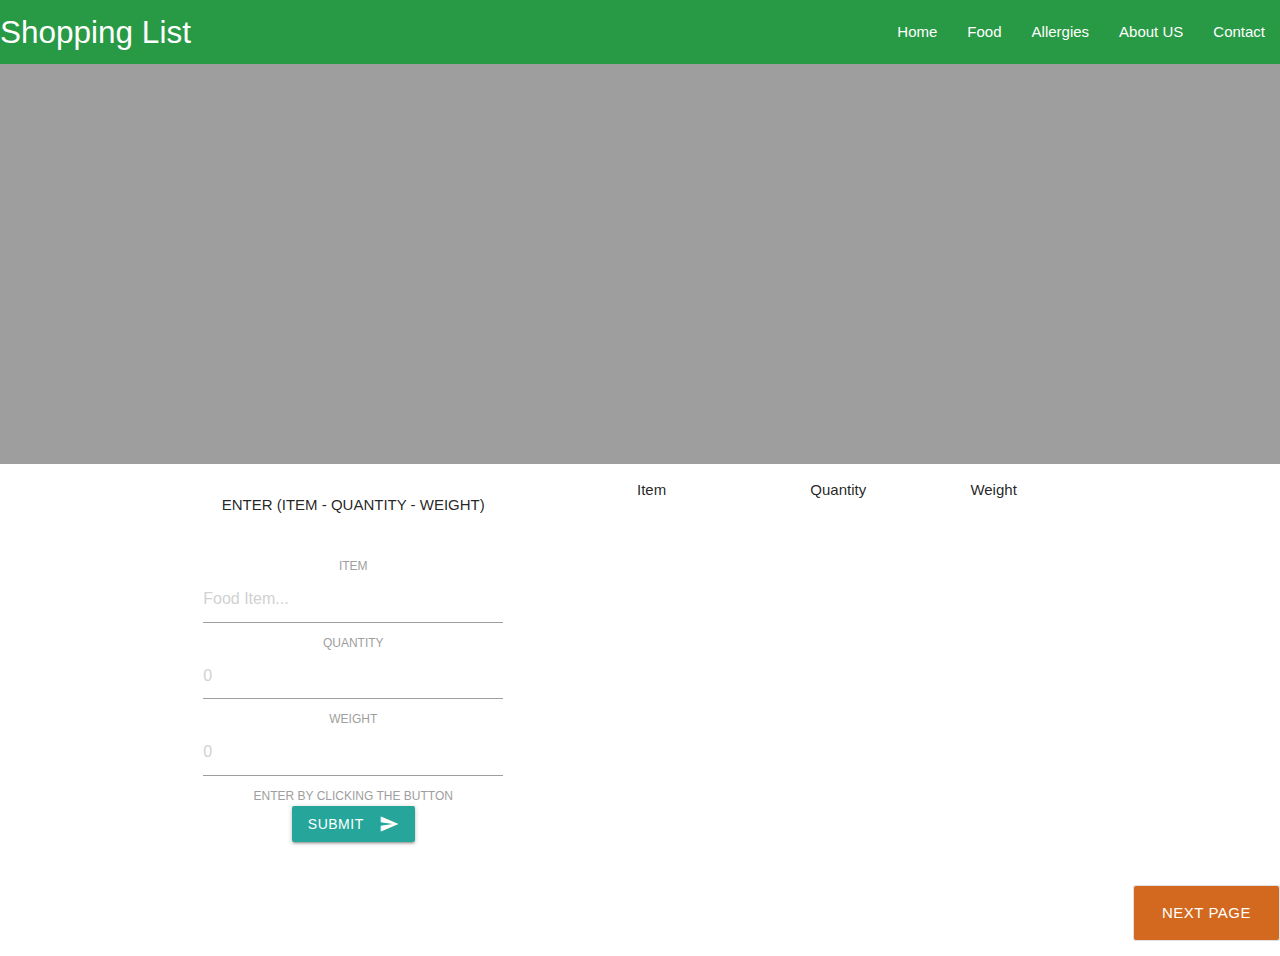
==== assets/Logo/index.html @ 17829bf0 "created a next page button and added links to home button" ====
<!DOCTYPE html>
<html lang="en">
  <head>
    <meta charset="UTF-8" />
    <meta name="viewport" content="width=device-width, initial-scale=1.0" />
    <title>Shopping List</title>
    <!--Google font Coustard-->
    <link rel="preconnect" href="https://fonts.googleapis.com" />
    <link rel="preconnect" href="https://fonts.gstatic.com" crossorigin />
    <link
      href="https://fonts.googleapis.com/css2?family=Coustard&display=swap"
      rel="stylesheet"
    />
    <!--Materialize Icons-->
    <link
      href="https://fonts.googleapis.com/icon?family=Material+Icons"
      rel="stylesheet"
    />
    <!---Actual Materialize CSS links-->
    <link
      rel="stylesheet"
      href="https://cdnjs.cloudflare.com/ajax/libs/materialize/1.0.0/css/materialize.min.css"
    />
    <!--CSS link-->
    <link rel="stylesheet" href="index.css" />
  </head>
  <body id="page1">
    <section class="main-navbar">
      <nav class="nav-fixed">
        <div class="nav-wrapper">
          <a href="#" class="brand-logo">Shopping List</a>
          <a href="#" data-target="mobile-demo" class="sidenav-trigger">
            <i class="material-icons">menu</i></a
          >
          <ul id="nav-mobile" class="right hide-on-med-and-down">
            <li><a href="#" onclick="toggleModal();">Home</a></li>
            <li><a href="#" onclick="toggleModal();">Food</a></li>
            <li><a href="#" onclick="toggleModal();">Allergies</a></li>
            <li><a href="#" onclick="toggleModal();">About US</a></li>
            <li><a href="#" onclick="toggleModal();">Contact</a></li>
          </ul>
        </div>
      </nav>

      <ul class="sidenav" id="mobile-demo">
        <li><a href="#" onclick="toggleModal();">Home</a></li>
        <li><a href="#" onclick="toggleModal();">Food</a></li>
        <li><a href="#" onclick="toggleModal();">Allergies</a></li>
        <li><a href="#" onclick="toggleModal();">About US</a></li>
        <li><a href="#" onclick="toggleModal();">Contact</a></li>
      </ul>
    </section>
    <section class="fslider">
      <div class="slider">
        <ul class="slides">
          <li>
            <img src="banner1.png" alt="Oops!" />
            <div class="caption center-align white-text">
              <h3>Shopping made Easy</h3>
              <h5 class="light.text-lighten-3">
                Shopping for your meals made easy
              </h5>
            </div>
          </li>
          <li>
            <img src="banner2.jpg"  alt="Oops!" />
            <div class="caption center-align white-text">
              <h3>Online Shopping</h3>
              <h5 class="light.text-lighten-3">
                Let your fingers do the walking
              </h5>
            </div>
          </li>
        </ul>
      </div>
    </section>
    <section class="descrip">
      <div class="section white center">
        <div class="row container center">
          <div class="col l4 m4 s12">
            <div style="width: 300px" ">
              <p id="item-name">ENTER (ITEM - QUANTITY - WEIGHT)</p>
              <br />
              <label>ITEM</label>
              <label>
                <input id="item" type="text" placeholder="Food Item..." />
              </label>
              <label>QUANTITY</label>
              <label>
                <input id="quantity" type="text" placeholder="0" />
              </label>
              <label>WEIGHT</label>
              <label>
                <input id="weight" type="text" placeholder="0" />
              </label>
              <div class="shoppingButton">
                <label>ENTER BY CLICKING THE BUTTON</label>
                <button class="btn waves-effect waves-light" type="submit" name="action" onclick="shoppingList()">Submit
                  <i class="material-icons right">send</i>
                </button>
              </div>
            </div>
          </div>
          <div class="col l8 m8 s12 offset-s6">
            <div style="width: 600px">
              <div id="input-display">
                <span id="shoppingListItem">Item</span>
                <span id="shoppingListQuantity">Quantity</span>
                <span id="shoppingListWeight">Weight</span>
                <div  class="row">
                  <div  class="col s4" id="shopping_list_array_item"></div>
                  <div class="col s4" id="shopping_list_array_quantity"></div>
                  <div class="col s3" id="shopping_list_array_weight"></div>                  
                </div>
              </div>
            </div>
          </div>
        </div>
      </div>
    </section>   
    <section id="recipePages">
      <ul class="collection">
        <a class="waves-effect waves-light btn-large buttonNext" href="index2.html">Next Page</a>          
      </ul>
    </section>
    
    <section class="infoModal">
      <div id="modal3" class="modal">
        <div class="modal-content">
          <h4 id="info-modal-heading">Link Disabled</h4>
          <p id="info-modal-content">All links are disabled</p>
        </div>
        <div class="modal-footer">
          <a href="index.html" class="modal-close.waves-effect.btn-flat">Close</a>
        </div>
      </div>
    </section>
  </body>
  <!--Jquery-->
  <script
    src="https://cdnjs.cloudflare.com/ajax/libs/jquery/3.7.0/jquery.js"
    integrity="sha512-8Z5++K1rB3U+USaLKG6oO8uWWBhdYsM3hmdirnOEWp8h2B1aOikj5zBzlXs8QOrvY9OxEnD2QDkbSKKpfqcIWw=="
    crossorigin="anonymous"
    referrerpolicy="no-referrer"
  ></script>
  <!--Materialize Javascript-->
  <script src="https://cdnjs.cloudflare.com/ajax/libs/materialize/1.0.0/js/materialize.min.js"></script>
  <!--custom js-->
  <script src="loaded.js"></script>
</html>
---- assets/Logo/index.css ----
.nav-wrapper {
  background-color: #289944;
}

#shopping-button {
  padding: 5px;
  border-radius: 5px;
  background-color: #289944;
  font-weight: bold;
}

#label_id {
  font-size: 18px;
  color: black;
}

#shoppingListItem {
  margin-left: 50px;
  padding-right: 40px;
}

#shoppingListQuantity,
#shoppingListWeight {
  padding-left: 100px;
}

#shopping_list_array_item {
  margin-left: 50px;
}

#shopping_list_array_weight {
  padding-right: 100px;
}
.image
{
  position: absolute;
  top: 80px;
  border-radius: 8px;
}
.shopping-display
{
  display: flex;
  border: solid transparent;  
  width: 500px;
}

#quantity-item
{
  position: absolute;
  margin-left: 420px;
}
#weight-item
{
  position: absolute;
  margin-left: 360px;
}
.collection
{
  float: right;

}
.buttonNext
{
  background-color: chocolate;
}
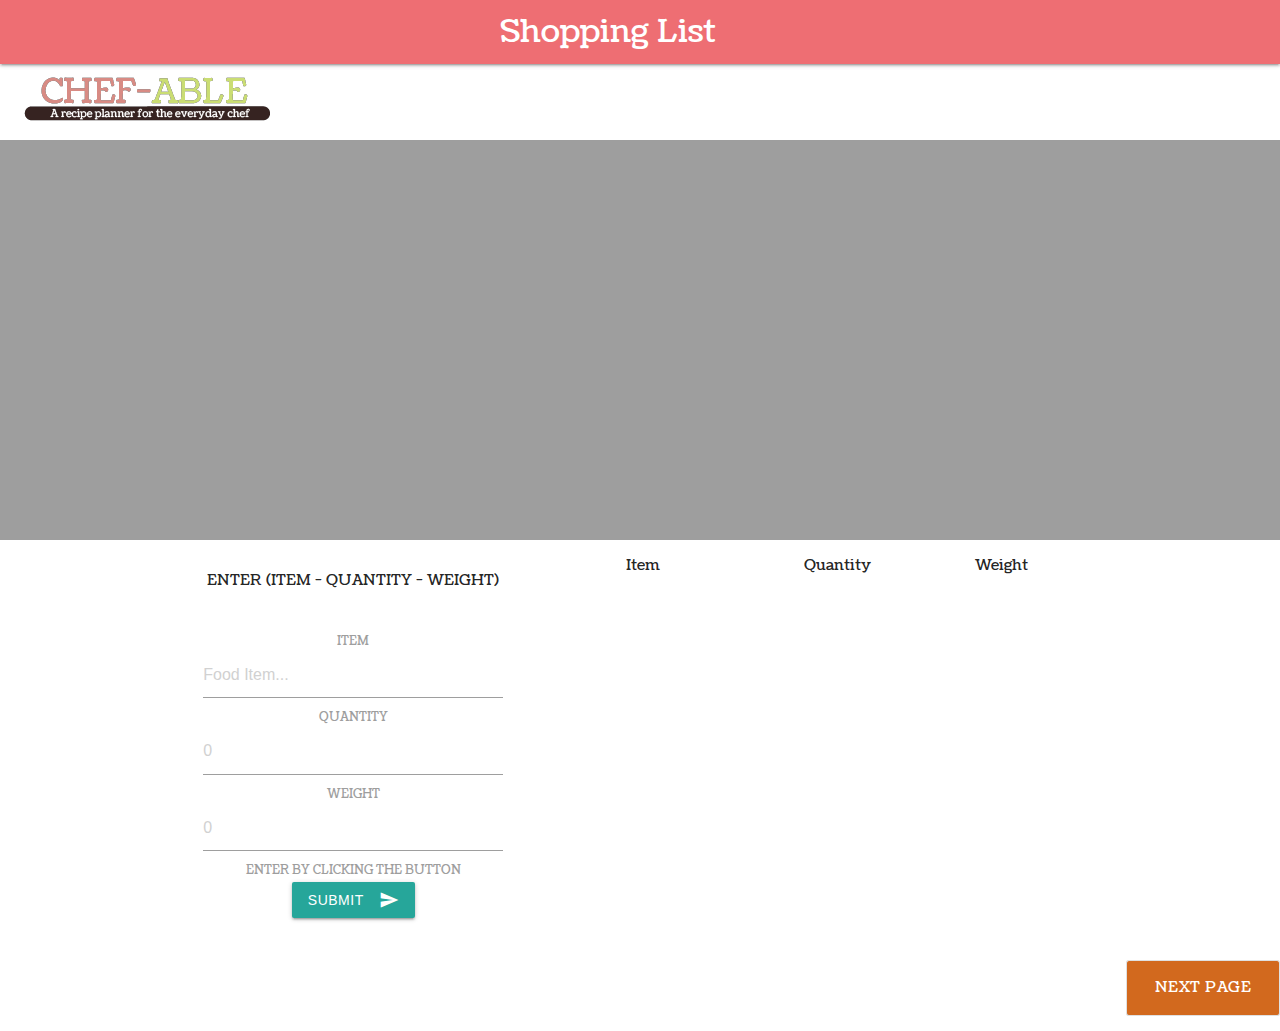
==== commit 20cf6f32: "Altered the HTML pages to add the Chefable logo" ====
--- a/assets/Logo/index.html
+++ b/assets/Logo/index.html
@@ -5,6 +5,7 @@
     <meta name="viewport" content="width=device-width, initial-scale=1.0" />
     <title>Shopping List</title>
     <!--Google font Coustard-->
+
     <link rel="preconnect" href="https://fonts.googleapis.com" />
     <link rel="preconnect" href="https://fonts.gstatic.com" crossorigin />
     <link
@@ -25,36 +26,23 @@
     <link rel="stylesheet" href="index.css" />
   </head>
   <body id="page1">
-    <section class="main-navbar">
-      <nav class="nav-fixed">
+    <section class="main-navbar">      
+      <nav class="nav-fixed">    
         <div class="nav-wrapper">
-          <a href="#" class="brand-logo">Shopping List</a>
+          <a class="brand-logo">Shopping List</a>
           <a href="#" data-target="mobile-demo" class="sidenav-trigger">
-            <i class="material-icons">menu</i></a
-          >
-          <ul id="nav-mobile" class="right hide-on-med-and-down">
-            <li><a href="#" onclick="toggleModal();">Home</a></li>
-            <li><a href="#" onclick="toggleModal();">Food</a></li>
-            <li><a href="#" onclick="toggleModal();">Allergies</a></li>
-            <li><a href="#" onclick="toggleModal();">About US</a></li>
-            <li><a href="#" onclick="toggleModal();">Contact</a></li>
-          </ul>
-        </div>
-      </nav>
-
-      <ul class="sidenav" id="mobile-demo">
-        <li><a href="#" onclick="toggleModal();">Home</a></li>
-        <li><a href="#" onclick="toggleModal();">Food</a></li>
-        <li><a href="#" onclick="toggleModal();">Allergies</a></li>
-        <li><a href="#" onclick="toggleModal();">About US</a></li>
-        <li><a href="#" onclick="toggleModal();">Contact</a></li>
-      </ul>
+            <i class="material-icons"></i></a>                            
+      </div>
+    </nav> 
     </section>
-    <section class="fslider">
-      <div class="slider">
-        <ul class="slides">
+    <section>
+      <img src="Artboard 3.png" >
+    </section>    
+    <section class="fslider">      
+      <div class="slider">        
+        <ul class="slides">          
           <li>
-            <img src="banner1.png" alt="Oops!" />
+            <img src="banner1.png" alt="Oops!" />           
             <div class="caption center-align white-text">
               <h3>Shopping made Easy</h3>
               <h5 class="light.text-lighten-3">
@@ -77,8 +65,8 @@
     <section class="descrip">
       <div class="section white center">
         <div class="row container center">
-          <div class="col l4 m4 s12">
-            <div style="width: 300px" ">
+         <div class="col l4 m4 s12">
+            <div style="width: 300px" >
               <p id="item-name">ENTER (ITEM - QUANTITY - WEIGHT)</p>
               <br />
               <label>ITEM</label>
--- a/assets/Logo/index.css
+++ b/assets/Logo/index.css
@@ -1,5 +1,17 @@
+body
+{
+  --pinkie-melon: #d88b84;
+  font-family: 'Coustard', serif;
+}
+
 .nav-wrapper {
-  background-color: #289944;
+  background-color: var(--greenie-melon);
+  
+}
+.brand-logo
+{
+  position: absolute;
+  left: 500px;
 }
 
 #shopping-button {
@@ -47,7 +59,7 @@
 #quantity-item
 {
   position: absolute;
-  margin-left: 420px;
+  margin-left: 440px;
 }
 #weight-item
 {
@@ -71,4 +83,5 @@
 
 
 
+
   